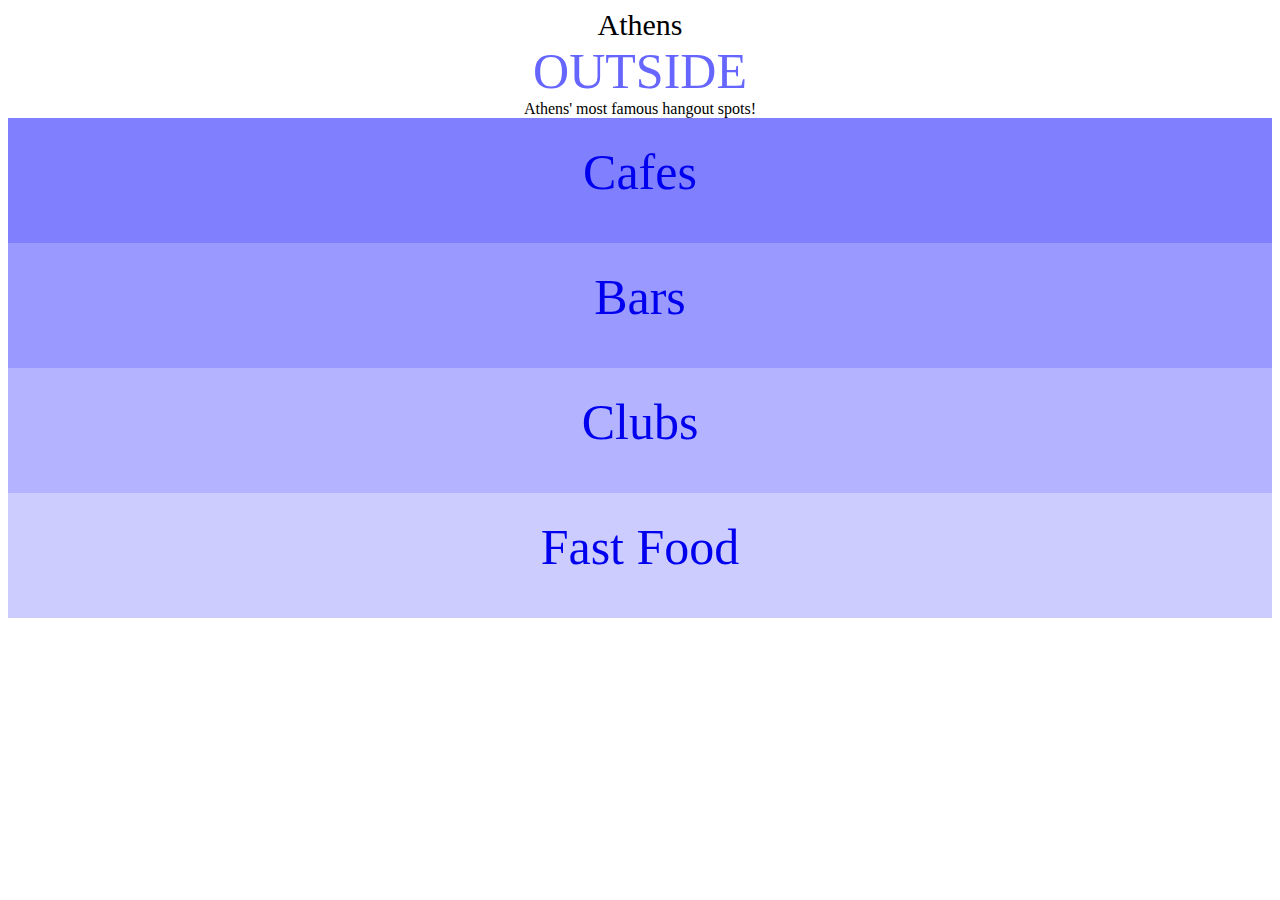
==== index.html @ d1abce8b "almost done" ====
<!DOCTYPE html>
<html>
<head>
  <title>Home</title>
  <link rel="stylesheet" type="text/css" href="css/styles.css">
</head>
<body>
  <center>
  <div id='athens'>Athens</div>
  <div id='outside'>OUTSIDE</div>
  <div class="quote">Athens' most famous hangout spots!</div>
</center>
<a class="cafe" href="cafe.html">Cafes</a>
<a class="bar1" href="bar.html">Bars</a>
<a class="club" href="club.html">Clubs</a>
<a class="ff" href="ff.html">Fast Food</a>
</body>
</html>
---- css/styles.css ----
#athens{
  color: black;
  font-family: Georgia;
  font-size: 30px;
}
#outside{
  color: #6666ff;
  font-family: Georgia;
  font-size: 50px;
}
#quote{
  color: black;
  font-family: Georgia;
  font-size: 20px;
}
.cafe{
  display:block;
  height: 100px;
  background-color:#8080ff;
  font-size:50px;
  text-align:center;
  text-decoration: none;
  padding-top: 25px;
}
.bar1{
  display:block;
  height: 100px;
  background-color:#9999ff;
  font-size:50px;
  text-align:center;
  text-decoration: none;
  padding-top: 25px;
}
.club{
  display:block;
  height: 100px;
  background-color:#b3b3ff;
  font-size:50px;
  text-align:center;
  text-decoration: none;
  padding-top: 25px;
}
.ff{
  display:block;
  height: 100px;
  background-color:#ccccff;
  font-size:50px;
  text-align:center;
  text-decoration: none;
  padding-top: 25px;
}
.hp{
  color: #6666ff;
  font-family: Georgia;
  font-size:20px;
}
.phot{
  width: 300px;
}
.uc{
  color:orange;
  font-size: 50px;
}
.uc2{
  color:orange;
  font-size:40px;
}
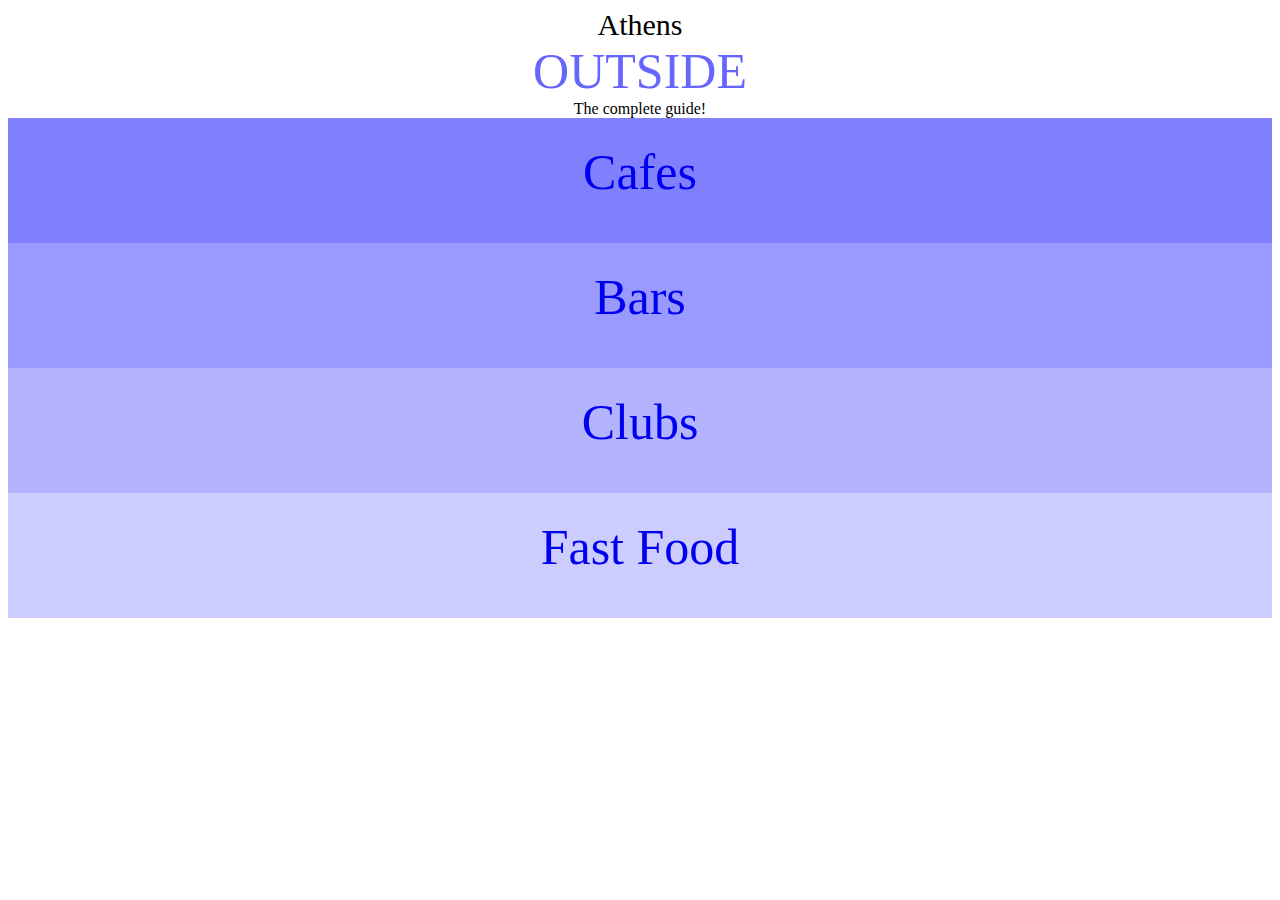
==== commit d49a9149: "!!!" ====
--- a/index.html
+++ b/index.html
@@ -1,14 +1,14 @@
 <!DOCTYPE html>
 <html>
 <head>
-  <title>Home</title>
+  <title>OUTSIDE</title>
   <link rel="stylesheet" type="text/css" href="css/styles.css">
 </head>
 <body>
   <center>
   <div id='athens'>Athens</div>
   <div id='outside'>OUTSIDE</div>
-  <div class="quote">Athens' most famous hangout spots!</div>
+  <div class="quote">The complete guide!</div>
 </center>
 <a class="cafe" href="cafe.html">Cafes</a>
 <a class="bar1" href="bar.html">Bars</a>
--- a/css/styles.css
+++ b/css/styles.css
@@ -65,3 +65,7 @@
   color:orange;
   font-size:40px;
 }
+
+a {
+  text-decoration: none;
+}
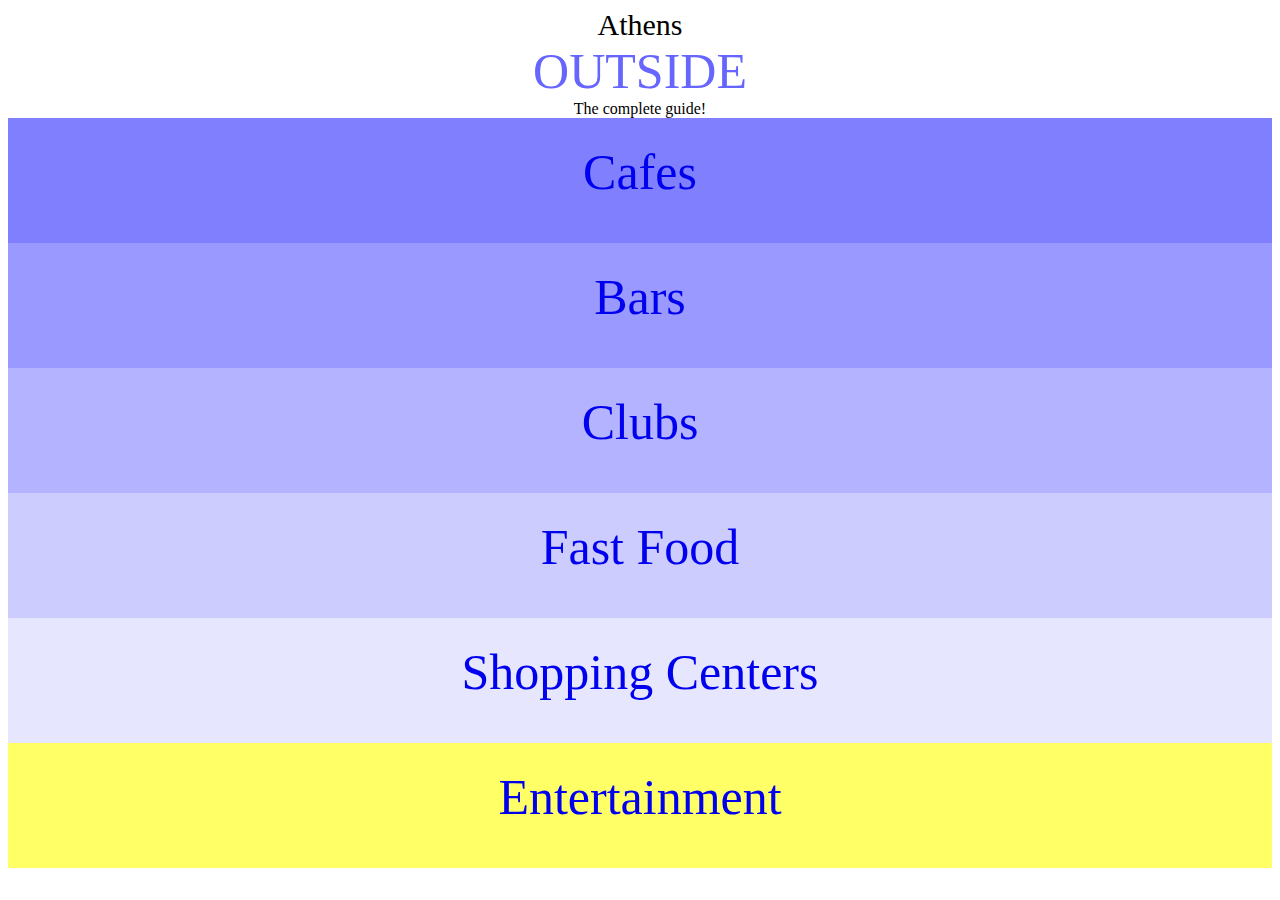
==== commit c1363e4c: "!!!" ====
--- a/index.html
+++ b/index.html
@@ -14,5 +14,7 @@
 <a class="bar1" href="bar.html">Bars</a>
 <a class="club" href="club.html">Clubs</a>
 <a class="ff" href="ff.html">Fast Food</a>
+<a class="sc" href="sc.html">Shopping Centers</a>
+<a class="ent" href="ent.html">Entertainment</a>
 </body>
 </html>
--- a/css/styles.css
+++ b/css/styles.css
@@ -69,3 +69,21 @@
 a {
   text-decoration: none;
 }
+.sc{
+  display:block;
+  height: 100px;
+  background-color:#e6e6ff;
+  font-size:50px;
+  text-align:center;
+  text-decoration: none;
+  padding-top: 25px;
+}
+.ent{
+  display:block;
+  height: 100px;
+  background-color:#ffff66;  
+  font-size:50px;
+  text-align:center;
+  text-decoration: none;
+  padding-top: 25px;
+}
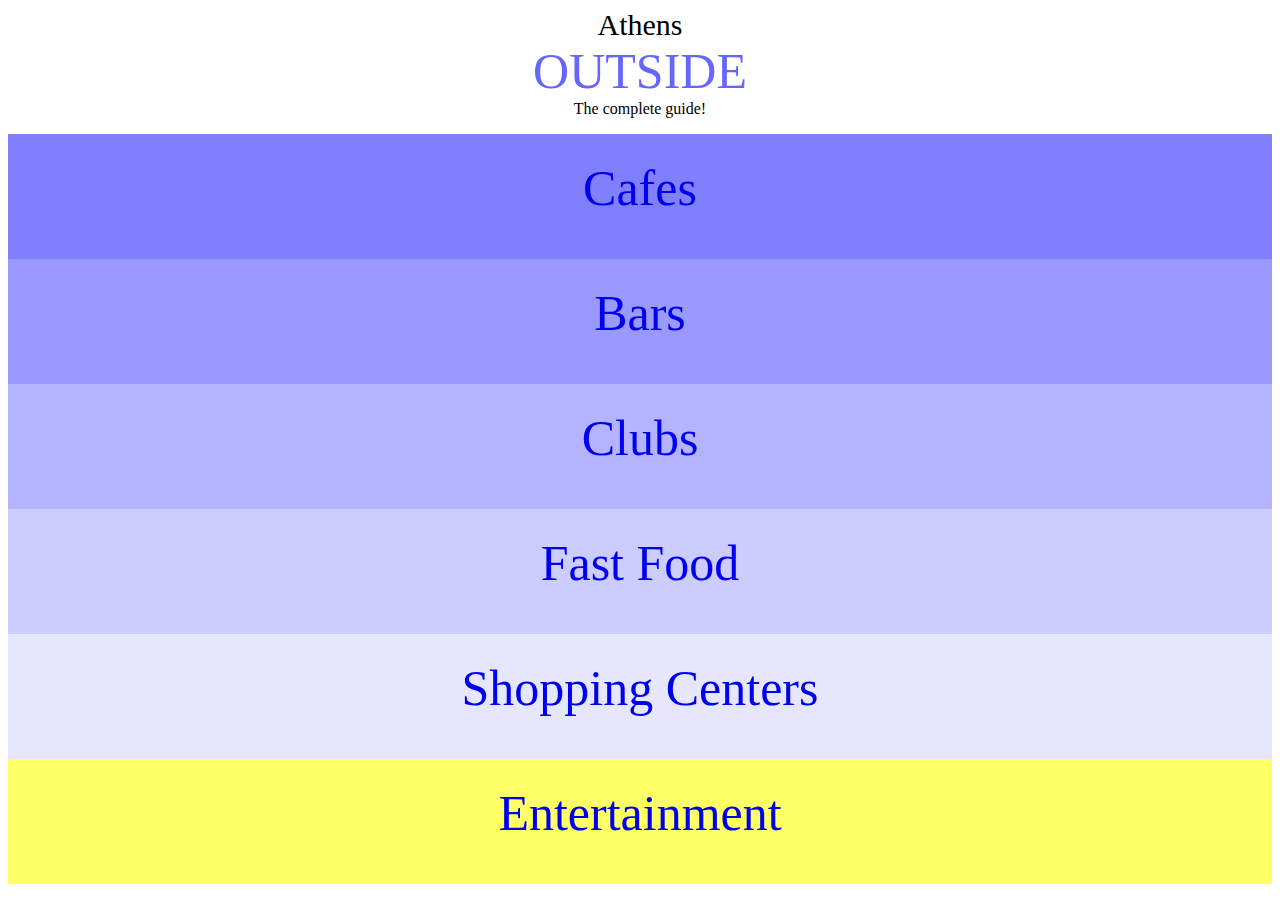
==== commit 5737db9d: "done!" ====
--- a/index.html
+++ b/index.html
@@ -9,6 +9,8 @@
   <div id='athens'>Athens</div>
   <div id='outside'>OUTSIDE</div>
   <div class="quote">The complete guide!</div>
+  <p> </p>
+  <p> </p>
 </center>
 <a class="cafe" href="cafe.html">Cafes</a>
 <a class="bar1" href="bar.html">Bars</a>
